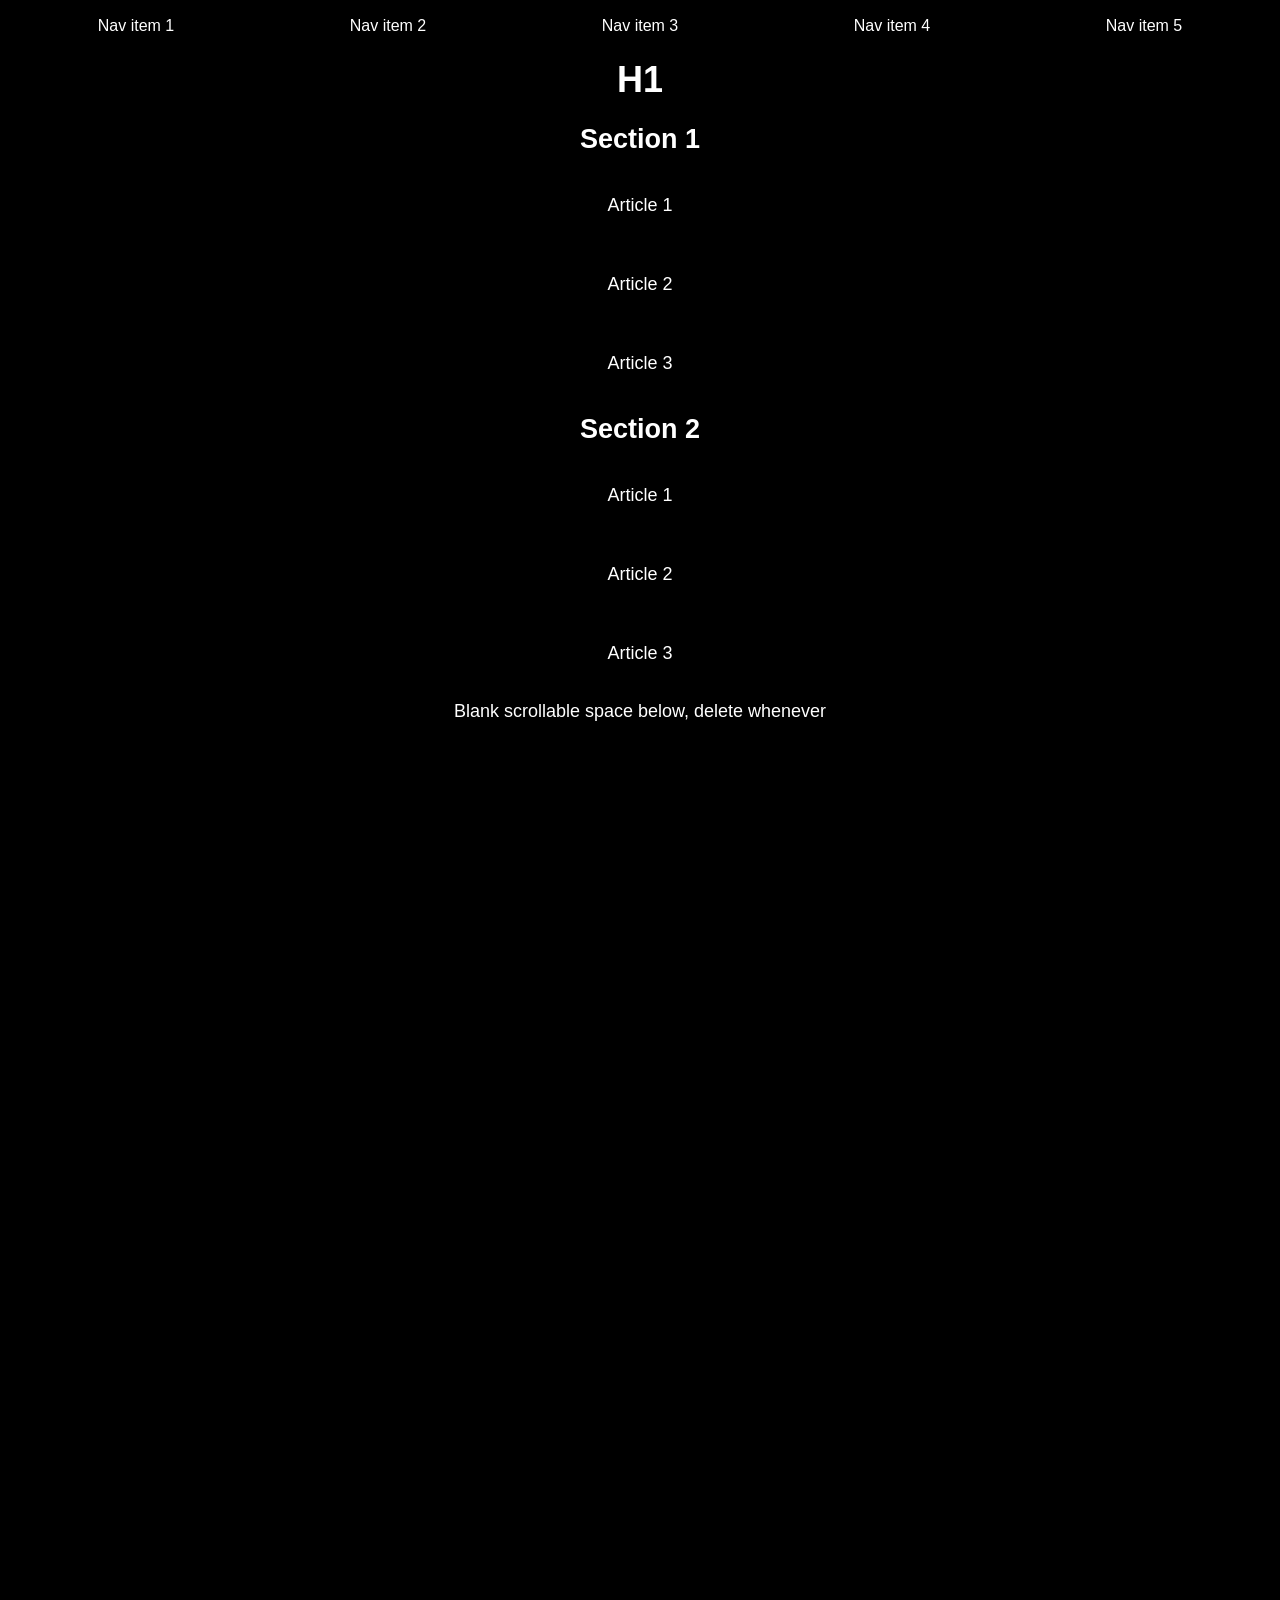
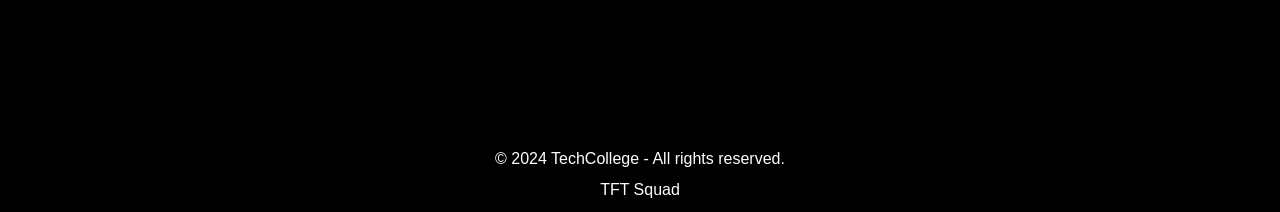
==== index.html @ faa281b6 "Created base template for future projects" ====
<!doctype html>
<html lang="en">
  <head>
    <!-- #region Meta tags -->
    <meta charset="UTF-8" />
    <meta name="viewport" content="width=device-width, initial-scale=1.0" />
    <meta http-equiv="X-UA-Compatible" content="IE=edge" />
    <!-- #endregion Meta tags -->

    <!-- #region Favicon -->
    <link
      rel="icon"
      type="image/x-icon"
      href="assets/images/favicon-placeholder.png"
    />
    <!-- #endregion Favicon -->

    <!-- #region Style sheets -->
    <link rel="stylesheet" href="./css/styles.css" />
    <!-- #endregion Style sheets -->

    <!-- #region Main js with modules -->
    <script src="./js/main.js" type="module"></script>
    <!-- #endregion Main js with modules -->

    <title>TFT Squad template</title>
  </head>
  <body>
    <!-- HEADER -->
    <header>
      <nav>
        <ul>
          <li><a href="#">Nav item 1</a></li>
          <li><a href="#">Nav item 2</a></li>
          <li><a href="#">Nav item 3</a></li>
          <li><a href="#">Nav item 4</a></li>
          <li><a href="#">Nav item 5</a></li>
        </ul>
      </nav>
    </header>

    <!-- MAIN CONTENT -->
    <main>
      <h1>H1</h1>

      <section>
        <h2>Section 1</h2>
        <article>Article 1</article>
        <article>Article 2</article>
        <article>Article 3</article>
      </section>

      <section>
        <h2>Section 2</h2>
        <article>Article 1</article>
        <article>Article 2</article>
        <article>Article 3</article>
      </section>

      <!-- Some blank scrollable space, delete whenever -->
      <p>Blank scrollable space below, delete whenever</p>
      <div
        style="
          display: inline;
          height: 1000px;
          width: 100%;
          display: flex;
          justify-content: center;
          align-items: center;
        "
      ></div>
    </main>

    <!-- FOOTER -->
    <footer>
      <address>
        <p>&copy; 2024 TechCollege - All rights reserved.</p>
        <p>TFT Squad</p>
      </address>
    </footer>
  </body>
</html>
---- css/styles.css ----
/* CSS IMPORTS - FILES AND COMPONENTS */
@import "./reset.css";
@import "./base.css";
@import "./layout.css";
@import "./css-components/header.css";
@import "./css-components/footer.css";
@import "./css-components/modal.css";
@import "./css-components/form.css";
@import "./utils.css";

/* CLASS AND ID STYLING BELOW */
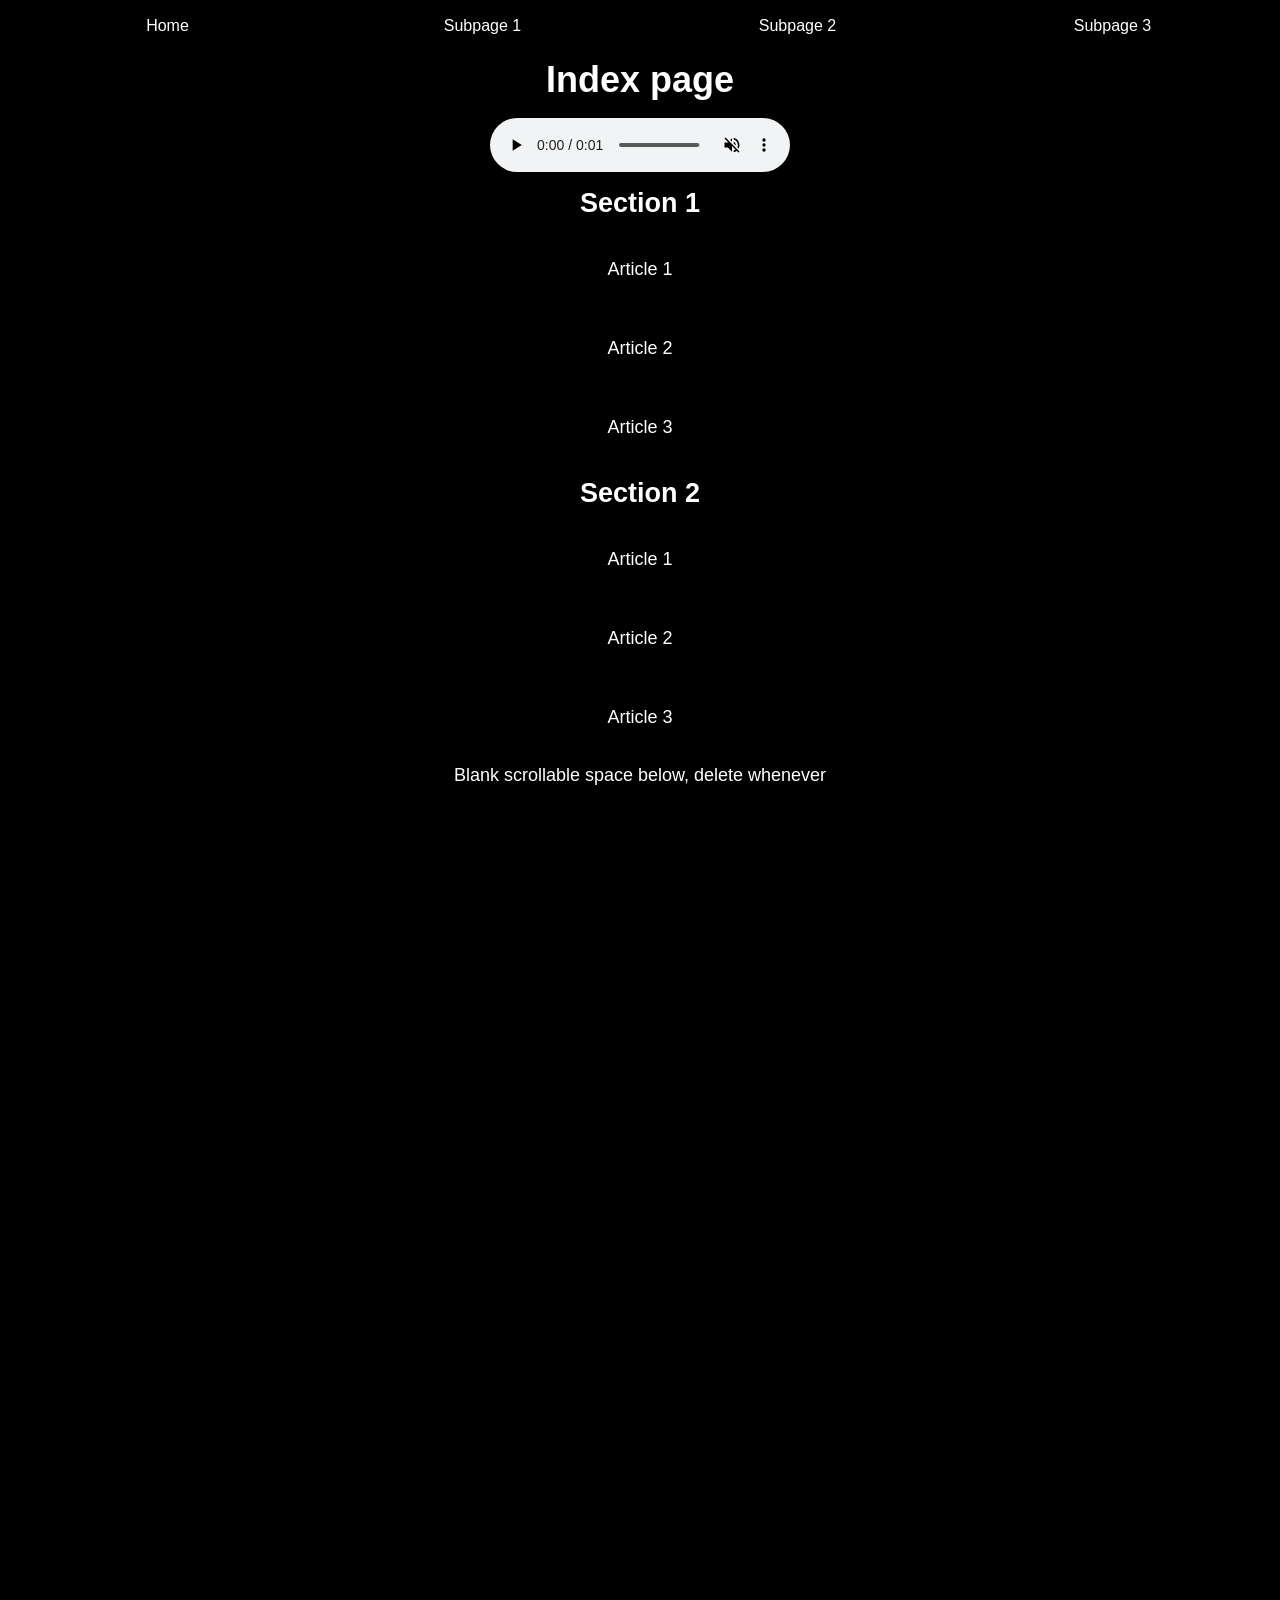
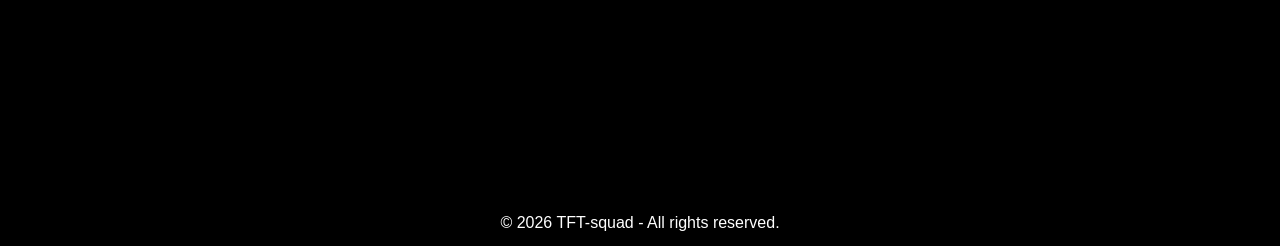
==== commit 0401c01f: "Added subpages and made navigation. Also added audio sample." ====
--- a/index.html
+++ b/index.html
@@ -11,37 +11,43 @@
     <link
       rel="icon"
       type="image/x-icon"
-      href="assets/images/favicon-placeholder.png"
+      href="./assets/media/images/favicon-placeholder.png"
     />
     <!-- #endregion Favicon -->
 
     <!-- #region Style sheets -->
-    <link rel="stylesheet" href="./css/styles.css" />
+    <link rel="stylesheet" href="./assets/css/styles.css" />
     <!-- #endregion Style sheets -->
 
     <!-- #region Main js with modules -->
-    <script src="./js/main.js" type="module"></script>
+    <script src="./assets/js/main.js" type="module"></script>
     <!-- #endregion Main js with modules -->
 
-    <title>TFT Squad template</title>
+    <title>template-techcollege-repo</title>
   </head>
   <body>
     <!-- HEADER -->
     <header>
       <nav>
         <ul>
-          <li><a href="#">Nav item 1</a></li>
-          <li><a href="#">Nav item 2</a></li>
-          <li><a href="#">Nav item 3</a></li>
-          <li><a href="#">Nav item 4</a></li>
-          <li><a href="#">Nav item 5</a></li>
+          <li><a href="#">Home</a></li>
+          <li><a href="./assets/subpages/subpage1.html">Subpage 1</a></li>
+          <li><a href="./assets/subpages/subpage2.html">Subpage 2</a></li>
+          <li><a href="./assets/subpages/subpage3.html">Subpage 3</a></li>
         </ul>
       </nav>
     </header>
 
     <!-- MAIN CONTENT -->
     <main>
-      <h1>H1</h1>
+      <h1>Index page</h1>
+
+      <audio controls muted>
+        <source
+          src="./assets/media/audio/wilhelm-scream.wav"
+          type="audio/wav"
+        />
+      </audio>
 
       <section>
         <h2>Section 1</h2>
@@ -74,8 +80,7 @@
     <!-- FOOTER -->
     <footer>
       <address>
-        <p>&copy; 2024 TechCollege - All rights reserved.</p>
-        <p>TFT Squad</p>
+        <p>&copy; 2026 TFT-squad - All rights reserved.</p>
       </address>
     </footer>
   </body>
--- a/assets/css/styles.css
+++ b/assets/css/styles.css
@@ -0,0 +1,10 @@
+/* CSS IMPORTS - FILES AND COMPONENTS */
+@import "./reset.css";
+@import "./root.css";
+@import "./layout.css";
+@import "./css-components/header.css";
+@import "./css-components/footer.css";
+@import "./css-components/modal.css";
+@import "./css-components/form.css";
+@import "./utils.css";
+/* CLASS AND ID STYLING BELOW */
